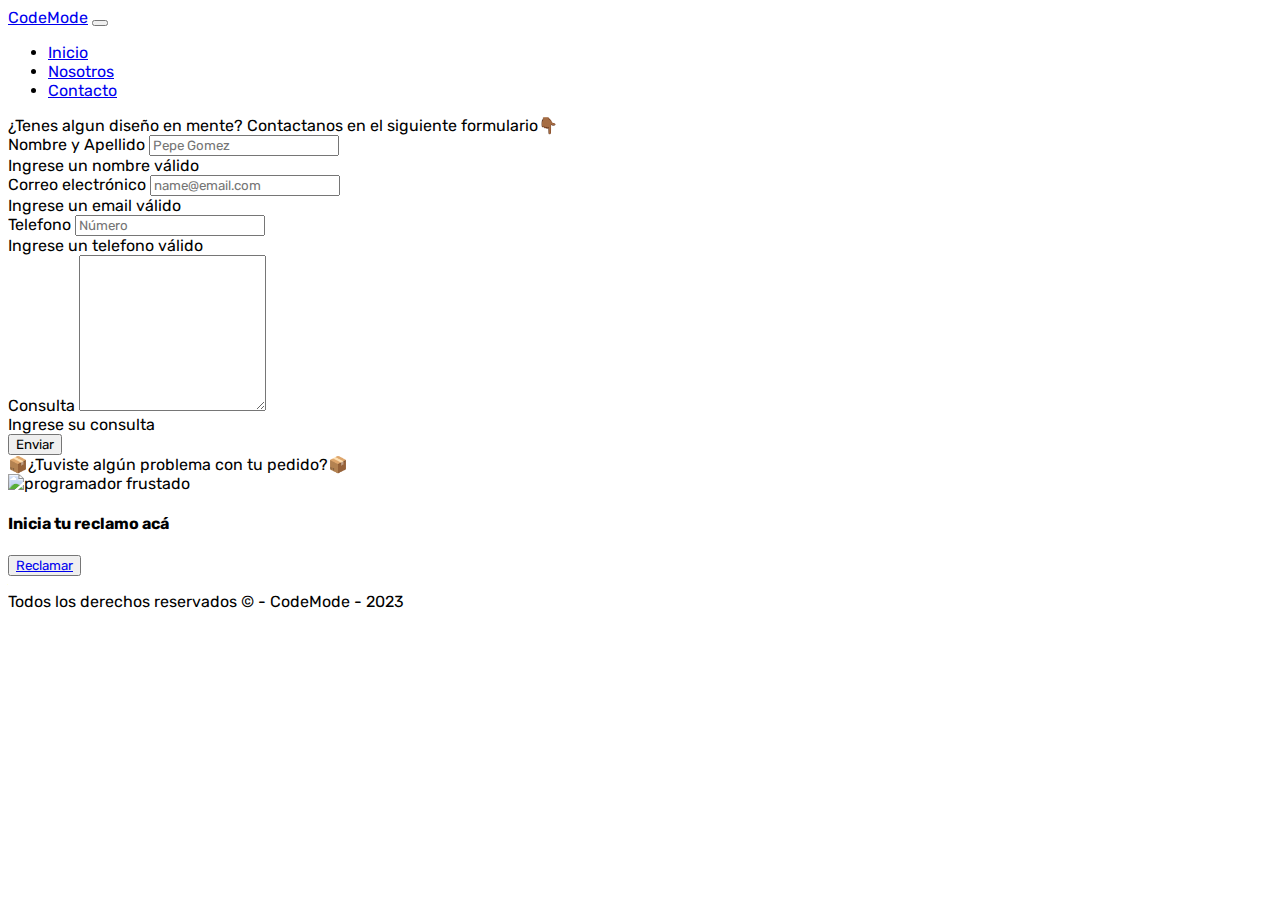
==== pages/contacto.html @ 21d49ee3 "creacion de nuevas vistas y formulario de consulta" ====
<!DOCTYPE html>
<html lang="en">
<head>
    <meta charset="UTF-8">
    <meta http-equiv="X-UA-Compatible" content="IE=edge">
    <meta name="viewport" content="width=device-width, initial-scale=1.0">
    <meta name="author" content="Grupo M - Juan Becerra, Paula Bejarano">
    <meta name="keywords" content="argentina programa, proyecto, html, css, javascript">
    <title>Trabajo Integrador - ARGPROG</title>
    <link rel="stylesheet" href="../css/style.css">
    <link href="https://cdn.jsdelivr.net/npm/bootstrap@5.3.0-alpha3/dist/css/bootstrap.min.css" rel="stylesheet" integrity="sha384-KK94CHFLLe+nY2dmCWGMq91rCGa5gtU4mk92HdvYe+M/SXH301p5ILy+dN9+nJOZ" crossorigin="anonymous">
    <script src="https://kit.fontawesome.com/bdb612451a.js" crossorigin="anonymous"></script>
</head>
<body>
    <header>
		<nav class="navbar navbar-expand-lg bg-dark" data-bs-theme="dark">
            <div class="container">
              <a class="navbar-brand text-light" href="../index.html">CodeMode</a>
              <button class="navbar-toggler" type="button" data-bs-toggle="collapse" data-bs-target="#navbarSupportedContent" aria-controls="navbarSupportedContent" aria-expanded="false" aria-label="Toggle navigation">
                <span class="navbar-toggler-icon"></span>
              </button>
              <div class="collapse navbar-collapse" id="navbarSupportedContent">
                <ul class="navbar-nav ms-auto mb-2 mb-lg-0">
                    <li class="nav-item">
                        <a class="nav-link" aria-current="page" href="../index.html">Inicio</a>
                    </li>
                    <li class="nav-item">
                        <a class="nav-link" aria-current="page" href="nosotros.html">Nosotros</a>
                    </li>
                    <li class="nav-item">
                        <a class="nav-link active" href="#">Contacto</a>
                    </li>
                </ul>
              </div>
            </div>
          </nav>
        
    </header>
    <main>
        <div class="display-6 text-center bg-light my-2 py-3">¿Tenes algun diseño en mente? Contactanos en el siguiente formulario👇🏾</div>
        <div class="container">
            <form id="formConsulta" class="mb-3 bg-light">
                <div class="mb-3 py-2">
                    <label for="" class="form-label text-dark">Nombre y Apellido</label>
                    <input type="text" class="form-control" id="nombreForm" placeholder="Pepe Gomez" required>
                    <div class="invalid-feedback">
                      Ingrese un nombre válido
                    </div>
                  </div>
                  <div class="mb-3 py-2">
                    <label for="" class="form-label text-dark">Correo electrónico</label>
                    <input type="email" class="form-control" id="emailForm" placeholder="name@email.com" required>
                    <div class="invalid-feedback">
                      Ingrese un email válido
                    </div>
                  </div>
                  <div class="mb-3 py-2">
                    <label for="" class="form-label text-dark">Telefono</label>
                    <input type="number" class="form-control" id="telefonoForm" placeholder="Número" required>
                    <div class="invalid-feedback">
                      Ingrese un telefono válido
                    </div>
                  </div>
                  <div class="mb-3 py-2">
                    <label for="" class="form-label text-dark">Consulta</label>
                    <textarea class="form-control" id="consultaForm" rows="10" required> </textarea>
                    <div class="invalid-feedback">
                      Ingrese su consulta
                    </div>
                  </div>
                  <div class="mb-3 text-center py-2">
                    <button class="btn btn-warning" type="button" onclick="validateForm()">Enviar</button>
                  </div>
                </form>
                
        </div>
        <div class="display-6 text-center bg-light mt-2 py-3">📦¿Tuviste algún problema con tu pedido?📦</div>
        <div class="bg-warning row d-flex justify-content-center align-items-center m-0">
            <div class="col-lg-6 col-md-6 col-sm-12 p-0">
                <img class="img-fluid" src="https://cdn.businessinsider.es/sites/navi.axelspringer.es/public/media/image/2022/05/ordenador-trabajo-hombre-desesperado-error-2691391.jpg?tf=1200x" alt="programador frustado">
            </div>
            <div class="col-lg-6 col-md-6 col-sm-12 text-center py-3">
                <h4>Inicia tu reclamo acá</h4>
                <button class="btn bg-dark text-light mb-2"><a class="nav-link" href="reclamo.html">Reclamar</a></button>
            </div>
        </div>
    </main>
    <footer class="">
		<div class='py-3 bg-dark text-light'>
			<div class='container text-center'>
				<p>Todos los derechos reservados © - CodeMode - 2023</p>
				<div>
				<a href="https://www.instagram.com"><i class="fa-brands fa-instagram mx-2 text-light"></i></a>
				<a href="https://www.whatsapp.com"><i class="fa-brands fa-whatsapp mx-2 text-light"></i></a>
				<a href="https://www.facebook.com"><i class="fa-brands fa-facebook mx-2 text-light"></i></a>
				</div>
			  </div>
		</div>
    </footer>
    <script src="https://cdn.jsdelivr.net/npm/bootstrap@5.3.0-alpha3/dist/js/bootstrap.bundle.min.js" integrity="sha384-ENjdO4Dr2bkBIFxQpeoTz1HIcje39Wm4jDKdf19U8gI4ddQ3GYNS7NTKfAdVQSZe" crossorigin="anonymous"></script>
    <script src="//cdn.jsdelivr.net/npm/sweetalert2@11"></script>
    <script src="../js/app.js"></script>
</body>
</html>
---- css/style.css ----
@import url('https://fonts.googleapis.com/css2?family=Rubik&display=swap');

*{
    font-family: 'Rubik', sans-serif;
}
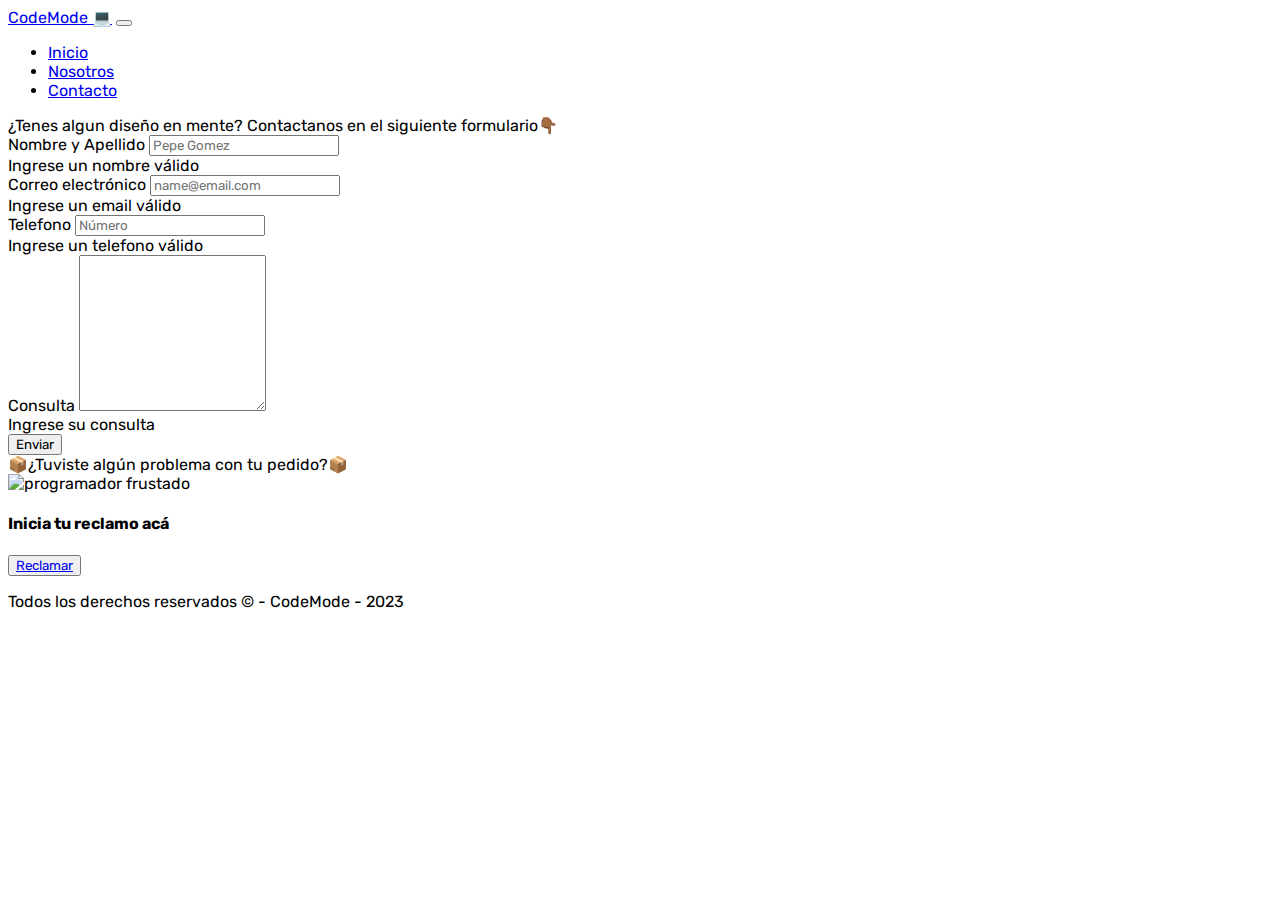
==== commit f359cb20: "completo diseño de vista inicio" ====
--- a/pages/contacto.html
+++ b/pages/contacto.html
@@ -15,7 +15,7 @@
     <header>
 		<nav class="navbar navbar-expand-lg bg-dark" data-bs-theme="dark">
             <div class="container">
-              <a class="navbar-brand text-light" href="../index.html">CodeMode</a>
+              <a class="navbar-brand text-light" href="../index.html">CodeMode 💻</a>
               <button class="navbar-toggler" type="button" data-bs-toggle="collapse" data-bs-target="#navbarSupportedContent" aria-controls="navbarSupportedContent" aria-expanded="false" aria-label="Toggle navigation">
                 <span class="navbar-toggler-icon"></span>
               </button>
--- a/css/style.css
+++ b/css/style.css
@@ -2,4 +2,11 @@
 
 *{
     font-family: 'Rubik', sans-serif;
-}+}
+
+.img_usuarios {
+    width: 60px;
+    height: 60px;
+    object-fit: cover;
+    border-radius: 30px;
+  }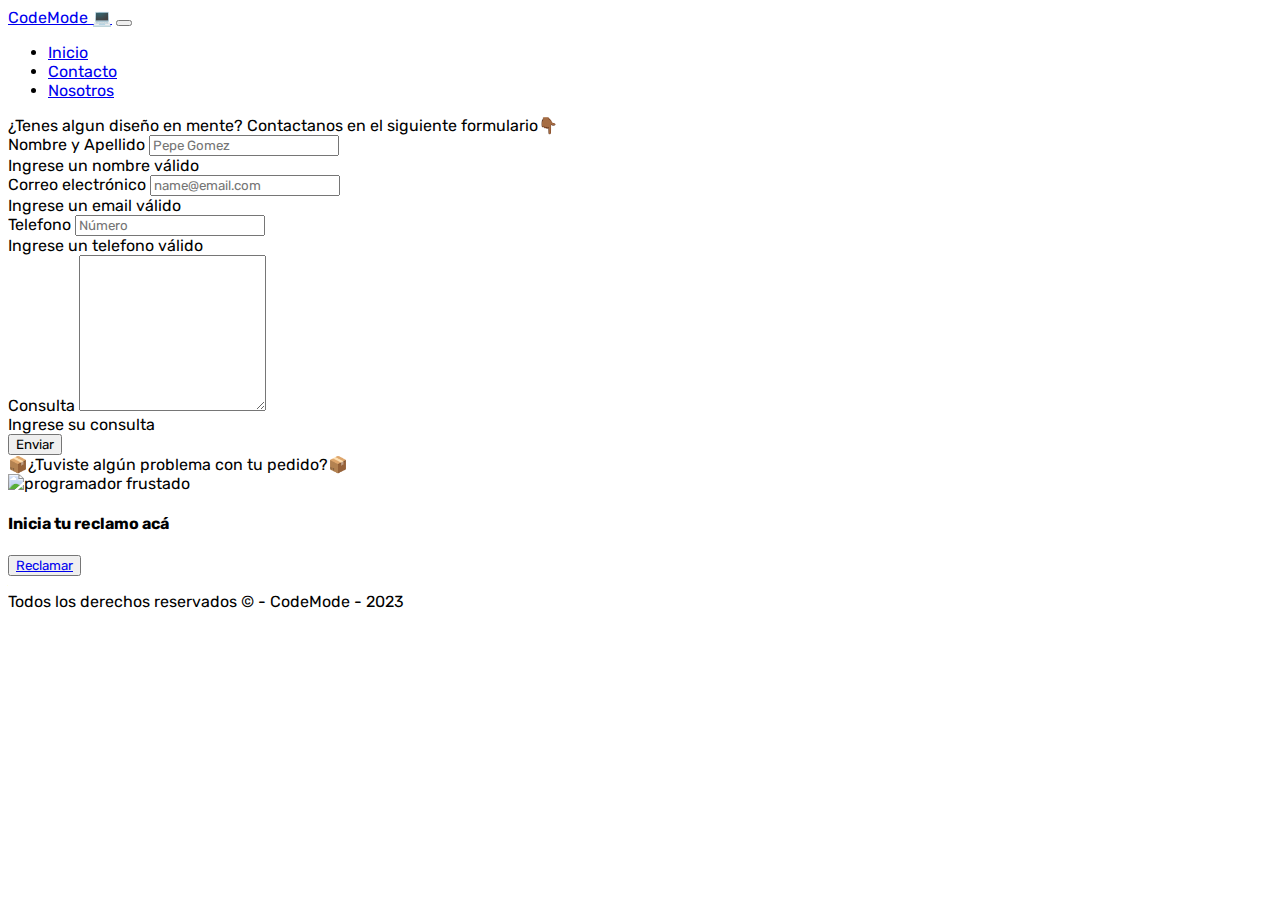
==== commit e1cad502: "cambios de estilo en pagina de contacto, nosotros y reclamo" ====
--- a/pages/contacto.html
+++ b/pages/contacto.html
@@ -25,10 +25,10 @@
                         <a class="nav-link" aria-current="page" href="../index.html">Inicio</a>
                     </li>
                     <li class="nav-item">
-                        <a class="nav-link" aria-current="page" href="nosotros.html">Nosotros</a>
+                        <a class="nav-link active" href="#">Contacto</a>
                     </li>
                     <li class="nav-item">
-                        <a class="nav-link active" href="#">Contacto</a>
+                        <a class="nav-link" aria-current="page" href="nosotros.html">Nosotros</a>
                     </li>
                 </ul>
               </div>
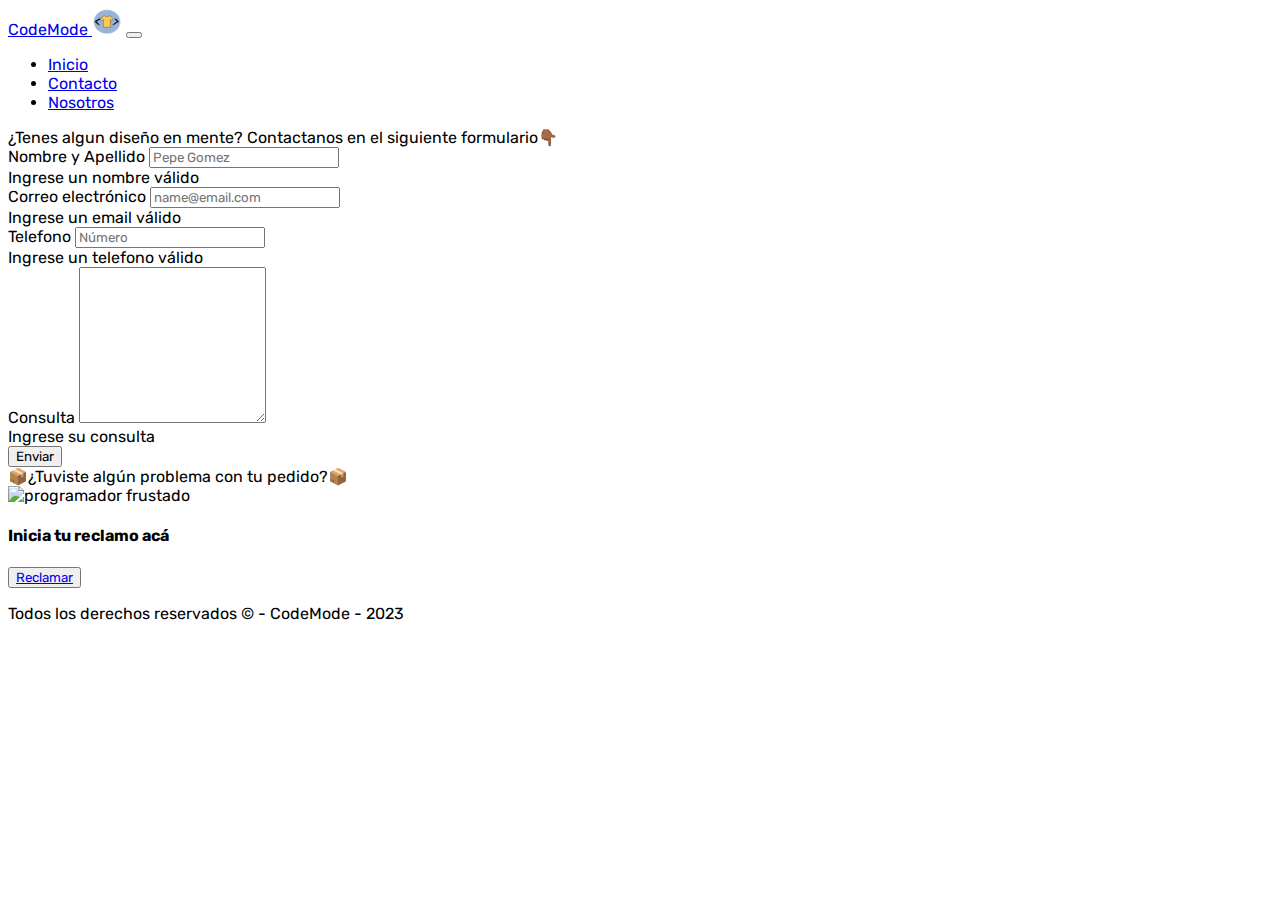
==== commit c0e4d757: "comence seccion nosotros y agregue logo" ====
--- a/pages/contacto.html
+++ b/pages/contacto.html
@@ -15,7 +15,7 @@
     <header>
 		<nav class="navbar navbar-expand-lg bg-dark" data-bs-theme="dark">
             <div class="container">
-              <a class="navbar-brand text-light" href="../index.html">CodeMode 💻</a>
+              <a class="navbar-brand text-light" href="../index.html">CodeMode <img src="../source/logo.png" alt="Logo" width="30" height="27" class="d-inline-block align-text-top"></a>
               <button class="navbar-toggler" type="button" data-bs-toggle="collapse" data-bs-target="#navbarSupportedContent" aria-controls="navbarSupportedContent" aria-expanded="false" aria-label="Toggle navigation">
                 <span class="navbar-toggler-icon"></span>
               </button>
--- a/css/style.css
+++ b/css/style.css
@@ -9,4 +9,17 @@
     height: 60px;
     object-fit: cover;
     border-radius: 30px;
-  }+  }
+
+
+ main section:nth-child(1){
+ 	margin-top: 50px;
+ }
+
+ .img-prog{
+    width: 200px;
+    height: 200px;
+    object-fit: cover;
+    border-radius: 50px;
+ }
+ 